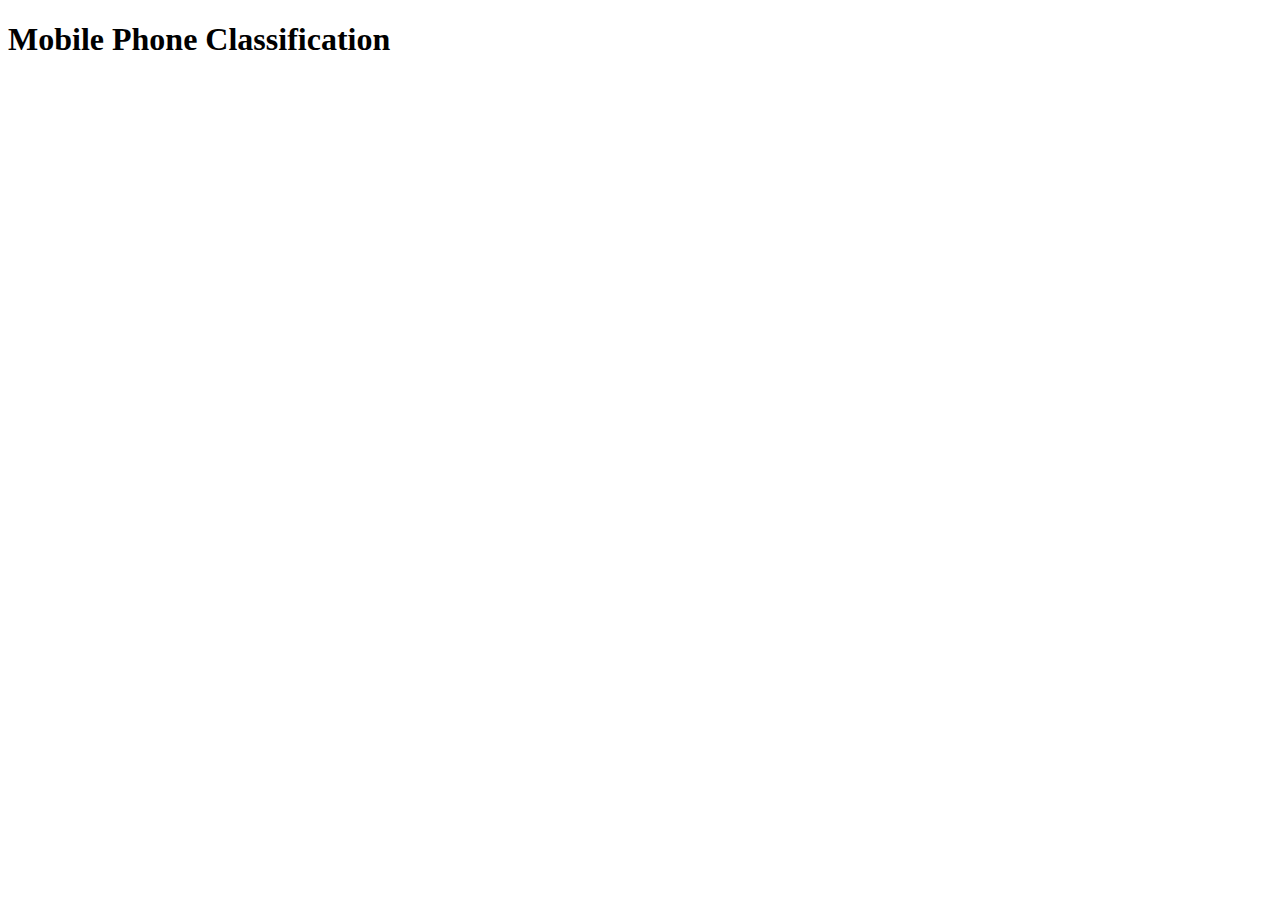
==== templates/index.html @ e4439aed "add chances in index.htlm: create an html script for further web app building" ====
<!DOCTYPE html>
<html lang="en">
  <head>
    <meta charset="UTF-8">
    <meta name="viewport" content="width=device-width, initial-scale=1.0">
    <title>Document</title>
  </head>
  <body>
    <h1>Mobile Phone Classification</h1>

  </body>
</html>
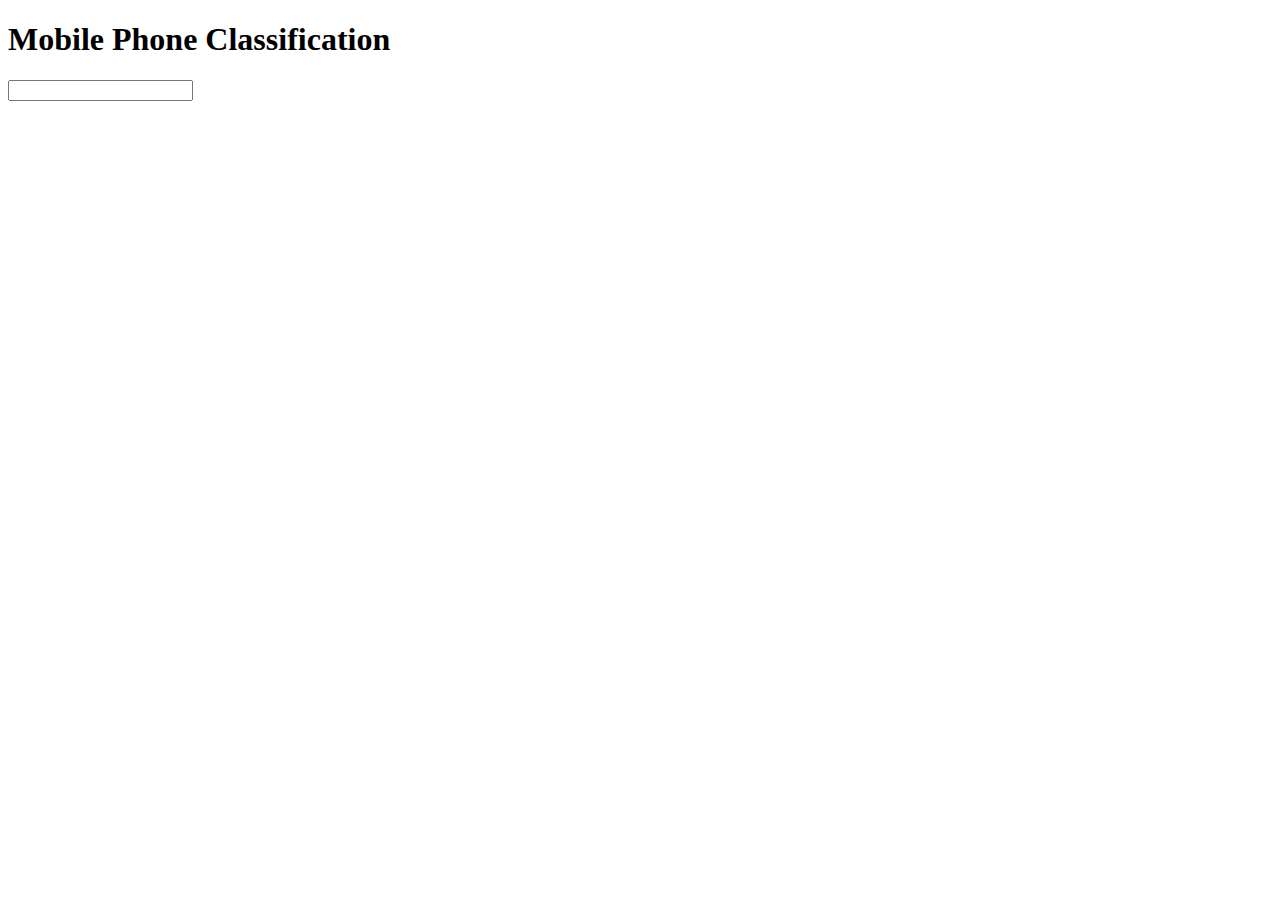
==== commit 0acfdca1: "created html files for homepage, project description page and contributor page" ====
--- a/templates/index.html
+++ b/templates/index.html
@@ -7,6 +7,6 @@
   </head>
   <body>
     <h1>Mobile Phone Classification</h1>
-
+    <input type="text" name="image-search" id="image_id">
   </body>
 </html>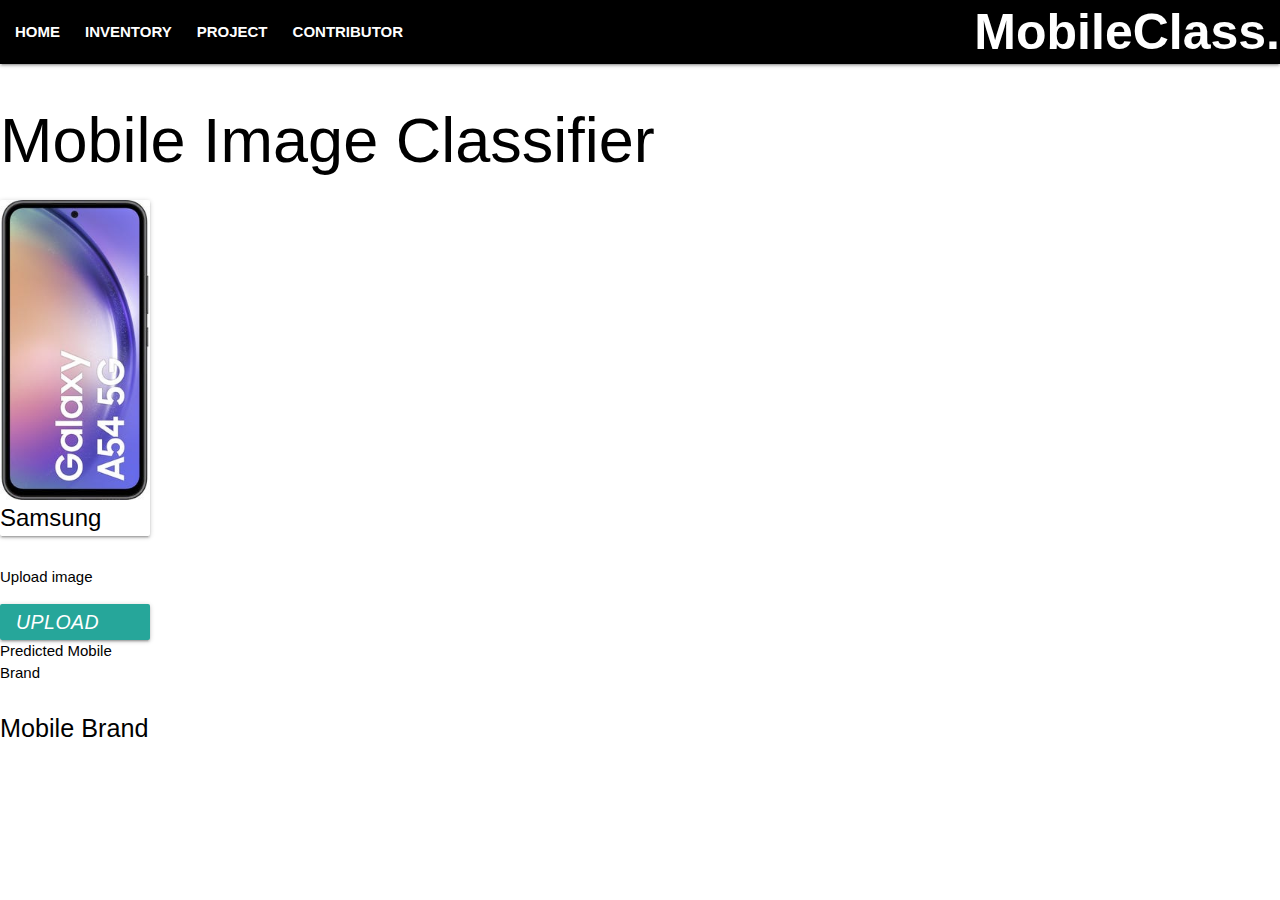
==== commit cf97ba94: "created new html and css files for designing template for web app; build navbar, titlebar, logo; att" ====
--- a/templates/index.html
+++ b/templates/index.html
@@ -3,10 +3,54 @@
   <head>
     <meta charset="UTF-8">
     <meta name="viewport" content="width=device-width, initial-scale=1.0">
-    <title>Document</title>
+    <title>Homepage</title>
+    <link rel="stylesheet" href="homepage_style.css">
+    <link rel="stylesheet" href="index.css">
+    <link rel="stylesheet"
+      href="https://cdnjs.cloudflare.com/ajax/libs/materialize/1.0.0/css/materialize.min.css">
   </head>
   <body>
-    <h1>Mobile Phone Classification</h1>
-    <input type="text" name="image-search" id="image_id">
-  </body>
-</html>+    <header class="header">
+
+      <!-- Navigation bar: Homepage ----------------------------------------->
+
+      <nav class="navbar">
+        <a href="index.html" class="header-mobile-classifier">MobileClass.</a>
+        <ul>
+          <li><a href="index.html" class="navtab">HOME</a></li>
+          <li> <a href="inventory.html" class="navtab">INVENTORY</a></li>
+          <li> <a href="project.html" class="navtab">PROJECT</a></li>
+          <li> <a href="contributor.html" class="navtab">CONTRIBUTOR</a></li>
+        </ul>
+      </nav>
+
+    </header>
+
+    <!-- Main page: include all content related to homepage ----------->
+    <h1>Mobile Image Classifier</h1>
+
+    <!-- Image Upload Box Container --------->
+    <div class="img-container">
+      <div class="card">
+        <div class="card-image">
+          <img src="samsung_a546_galaxy_a54_5g_awesome_graphite_front2.png">
+        </div>
+        <span class="card-title">Samsung</span>
+      </div>
+      <!-- Upload Button Container ------- -->
+      <div class="upload-container">
+        <p>Upload image</p>
+        <a class="waves-effect waves-light btn"><i
+            class="material-icons left">Upload</i>button</a>
+      </div>
+
+      <!-- Label Container-->
+      <div class="label-container">
+        <p>Predicted Mobile Brand</p>
+        <p class="flow-text">Mobile Brand</p>
+      </div>
+
+      <!-- Compiled and minified JavaScript -->
+      <script
+        src="https://cdnjs.cloudflare.com/ajax/libs/materialize/1.0.0/js/materialize.min.js"></script>
+    </html>--- a/templates/homepage_style.css
+++ b/templates/homepage_style.css
@@ -0,0 +1,24 @@
+/*------ Homepage Layout---------------------- ----------*/
+
+body {
+  color: rgb(0, 0, 0);
+}
+
+.header-mobile-classifier {
+  font-size: 50px;
+  color: white;
+  float: right;
+  font-weight: bold;
+}
+
+.navbar {
+  background-color: black;
+  text-align: center;
+  font-weight: bold;
+  /* float: inline-end; */
+}
+
+.navtab {
+  padding-right: 10px;
+  float: left;
+}--- a/templates/index.css
+++ b/templates/index.css
@@ -0,0 +1,18 @@
+/*--------- Homepage 2: Layout on Mobile Classifier*/
+
+/*Image Container */
+.img-container {
+  height: 120px;
+  width: 150px;
+
+}
+
+/*Upload Container*/
+
+.upload-container {
+  float: right;
+}
+
+/*Modify code */
+
+/* Flexbox layout for side-by-side containers */